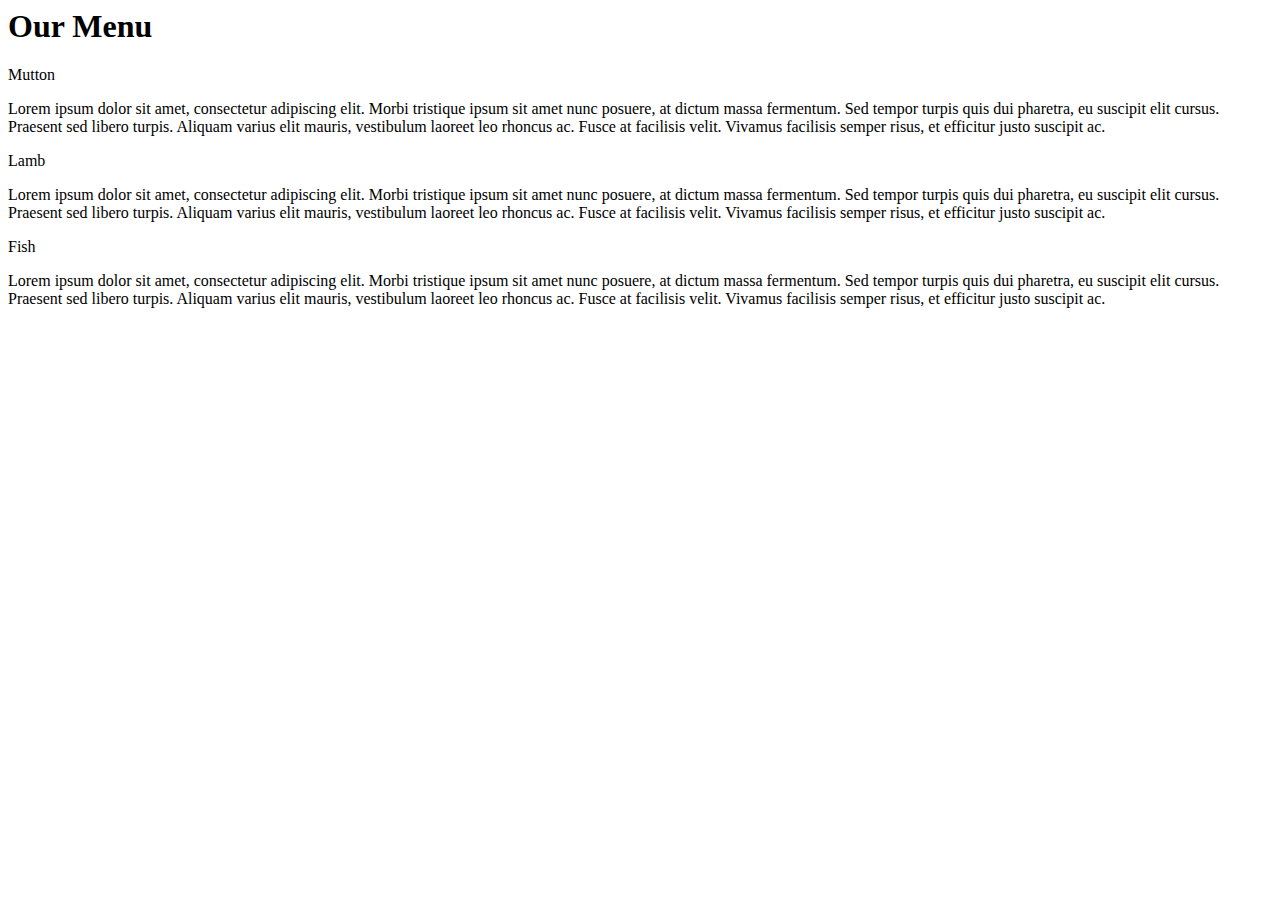
==== module2-solution/index.html @ b64e8961 "Create index.html" ====
<html><head>
<meta charset="utf-8">
</head>

<body>
<h1>Our Menu </h1>
	<section class="column-lg-4 colmn-md-6 colmn-sm-12">
		<div>
			<p class="s1">Mutton</p>
			<p class="content">
			 Lorem ipsum dolor sit amet, consectetur adipiscing elit. Morbi tristique ipsum sit amet nunc posuere, at dictum massa fermentum. Sed tempor turpis quis dui pharetra, eu suscipit elit cursus. Praesent sed libero turpis. Aliquam varius elit mauris, vestibulum laoreet leo rhoncus ac. Fusce at facilisis velit. Vivamus facilisis semper risus, et efficitur justo suscipit ac.
			</p>
		</div>
	</section>
    <section class="column-lg-4 colmn-md-6 colmn-sm-12">
 
		<div>
			<p class="s2">Lamb</p>
			<p class="content">Lorem ipsum dolor sit amet, consectetur adipiscing elit. Morbi tristique ipsum sit amet nunc posuere, at dictum massa fermentum. Sed tempor turpis quis dui pharetra, eu suscipit elit cursus. Praesent sed libero turpis. Aliquam varius elit mauris, vestibulum laoreet leo rhoncus ac. Fusce at facilisis velit. Vivamus facilisis semper risus, et efficitur justo suscipit ac.</p>
		</div>
	</section>
       
	<section class="column-lg-4 colmn-md-12 colmn-sm-12">
	<div>
		<p class="s3">Fish</p>
			<p class="content">Lorem ipsum dolor sit amet, consectetur adipiscing elit. Morbi tristique ipsum sit amet nunc posuere, at dictum massa fermentum. Sed tempor turpis quis dui pharetra, eu suscipit elit cursus. Praesent sed libero turpis. Aliquam varius elit mauris, vestibulum laoreet leo rhoncus ac. Fusce at facilisis velit. Vivamus facilisis semper risus, et efficitur justo suscipit ac.</p>
	</div>




</section></body></html>
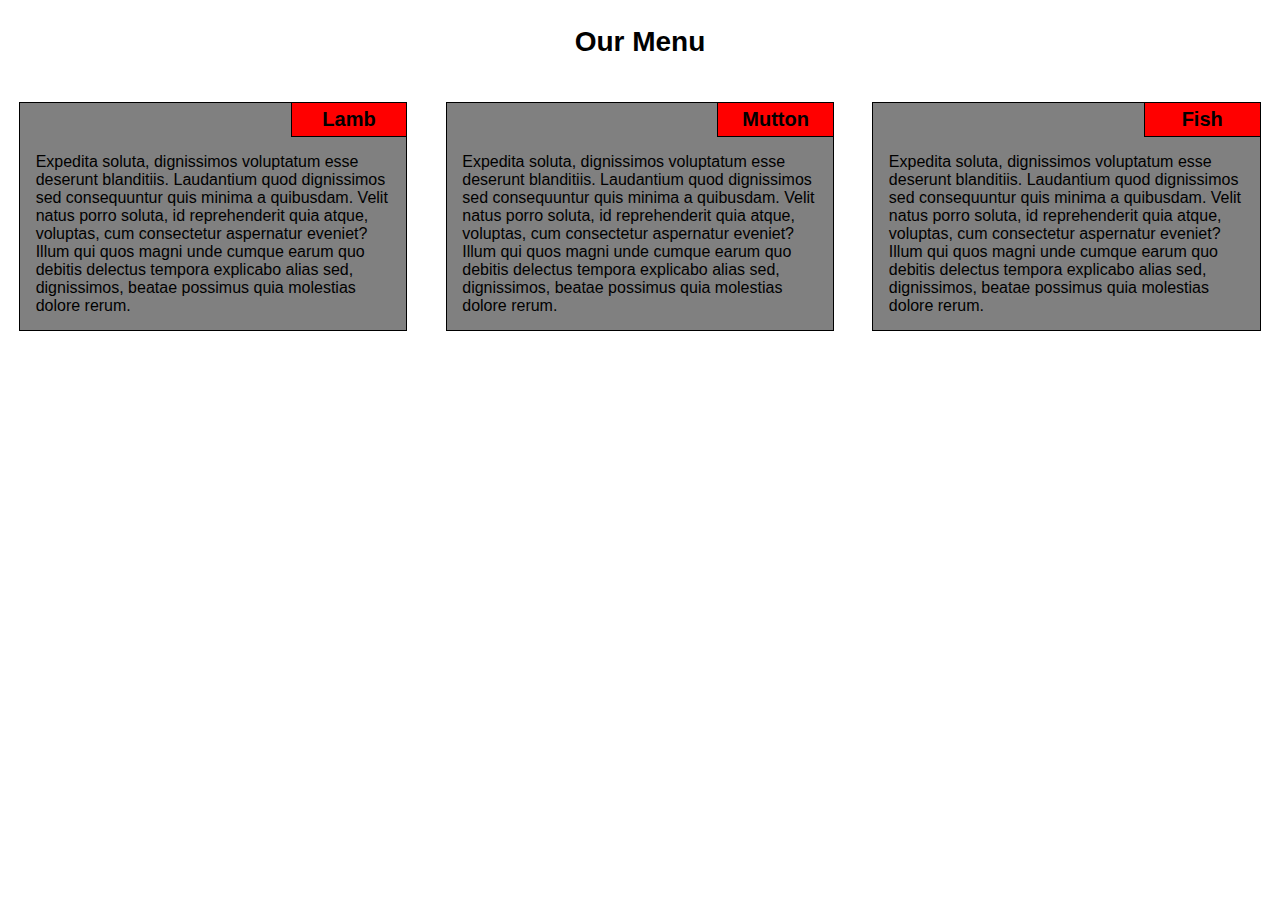
==== commit d44186c7: "Update index.html" ====
--- a/module2-solution/index.html
+++ b/module2-solution/index.html
@@ -1,32 +1,251 @@
-<html><head>
-<meta charset="utf-8">
-</head>
-
-<body>
-<h1>Our Menu </h1>
-	<section class="column-lg-4 colmn-md-6 colmn-sm-12">
-		<div>
-			<p class="s1">Mutton</p>
-			<p class="content">
-			 Lorem ipsum dolor sit amet, consectetur adipiscing elit. Morbi tristique ipsum sit amet nunc posuere, at dictum massa fermentum. Sed tempor turpis quis dui pharetra, eu suscipit elit cursus. Praesent sed libero turpis. Aliquam varius elit mauris, vestibulum laoreet leo rhoncus ac. Fusce at facilisis velit. Vivamus facilisis semper risus, et efficitur justo suscipit ac.
-			</p>
-		</div>
-	</section>
-    <section class="column-lg-4 colmn-md-6 colmn-sm-12">
- 
-		<div>
-			<p class="s2">Lamb</p>
-			<p class="content">Lorem ipsum dolor sit amet, consectetur adipiscing elit. Morbi tristique ipsum sit amet nunc posuere, at dictum massa fermentum. Sed tempor turpis quis dui pharetra, eu suscipit elit cursus. Praesent sed libero turpis. Aliquam varius elit mauris, vestibulum laoreet leo rhoncus ac. Fusce at facilisis velit. Vivamus facilisis semper risus, et efficitur justo suscipit ac.</p>
-		</div>
-	</section>
-       
-	<section class="column-lg-4 colmn-md-12 colmn-sm-12">
-	<div>
-		<p class="s3">Fish</p>
-			<p class="content">Lorem ipsum dolor sit amet, consectetur adipiscing elit. Morbi tristique ipsum sit amet nunc posuere, at dictum massa fermentum. Sed tempor turpis quis dui pharetra, eu suscipit elit cursus. Praesent sed libero turpis. Aliquam varius elit mauris, vestibulum laoreet leo rhoncus ac. Fusce at facilisis velit. Vivamus facilisis semper risus, et efficitur justo suscipit ac.</p>
-	</div>
-
-
-
-
-</section></body></html>
+<html lang="en">
+<style>
+* {
+    margin: 0;
+    padding: 0;
+    box-sizing: border-box;
+    font-family: Arial, Helvetica, sans-serif;
+}
+
+.container {
+    border: 1px solid #000;
+    background-color: grey;
+}
+
+h3 {
+    float: right;
+    width: 30%;
+    padding: 5px 0;
+    text-align: center;
+    border-bottom: 1px solid #000;
+    border-left: 1px solid #000;
+    font-size: 125%;
+    background-color: red;
+}
+
+h1 {
+    padding: 2%;
+    text-align: center;
+    font-size: 175%;
+}
+
+p {
+    padding: 4%;
+    clear: right;
+    font-size: 100%;
+}
+
+/*Style in large screen*/
+@media (min-width: 992px) {
+    .col-lg-1, .col-lg-2, .col-lg-3, .col-lg-4, .col-lg-5, .col-lg-6, .col-lg-7, .col-lg-8, .col-lg-9, .col-lg-10, .col-lg-11, .col-lg-12 {
+        float: left;
+        padding: 1.5%;
+    }
+    
+    .col-lg-1 {
+        width: 8.33%;
+    }
+    
+    .col-lg-2 {
+        width: 16.66%;
+    }
+    
+    .col-lg-3 {
+        width: 25%;
+    }
+    
+    .col-lg-4 {
+        width: 33.33%;
+    }
+    
+    .col-lg-5 {
+        width: 41.66%;
+    }
+    
+    .col-lg-6 {
+        width: 50%;
+    }
+    
+    .col-lg-7 {
+        width: 58.33%;
+    }
+    
+     .col-lg-8 {
+        width: 66.66%;
+    }
+    
+    .col-lg-9 {
+        width: 75%;
+    }
+    
+    .col-lg-10 {
+        width: 83.33%;
+    }
+    
+    .col-lg-11 {
+        width: 91.66%;
+    }
+    
+    .col-lg-12 {
+        width: 100%;
+    }
+}
+
+/*Style in mediam screen (TABLET)*/
+@media (max-width: 991px) and (min-width: 768px) {
+    .col-md-1, .col-md-2, .col-md-3, .col-md-4, .col-md-5, .col-md-6, .col-md-7, .col-md-8, .col-md-9, .col-md-10, .col-md-11, .col-md-12 {
+        float: left;
+        padding: 1.5%;
+    }
+    
+    .col-md-1 {
+        width: 8.33%;
+    }
+    
+    .col-md-2 {
+        width: 16.66%;
+    }
+    
+    .col-md-3 {
+        width: 25%;
+    }
+    
+    .col-md-4 {
+        width: 33.33%;
+    }
+    
+    .col-md-5 {
+        width: 41.66%;
+    }
+    
+    .col-md-6 {
+        width: 50%;
+    }
+    
+    .col-md-7 {
+        width: 58.33%;
+    }
+    
+    .col-md-8 {
+        width: 66.66%;
+    }
+    
+    .col-md-9 {
+        width: 75%;
+    }
+    
+    .col-md-10 {
+        width: 83.33%;
+    }
+    
+    .col-md-11 {
+        width: 91.66%;
+    }
+    
+    .col-md-12 {
+        width: 100%;
+    }
+}
+
+/*style in small screen (phone)*/
+@media (max-width: 767px) {
+    .col-sm-1, .col-sm-2, .col-sm-3, .col-sm-4, .col-sm-5, .col-sm-6, .col-sm-7, .col-sm-8, .col-sm-9, .col-sm-10, .col-sm-11, .col-sm-12 {
+        float: left;
+        padding: 1.5%;
+    }
+    
+    .col-sm-1 {
+        width: 8.33%;
+    }
+    
+    .col-sm-2 {
+        width: 16.66%;
+    }
+    
+    .col-sm-3 {
+        width: 25%;
+    }
+    
+    .col-sm-4 {
+        width: 33.33%;
+    }
+    
+    .col-sm-5 {
+        width: 41.66%;
+    }
+    
+    .col-sm-6 {
+        width: 50%;
+    }
+    
+    .col-sm-7 {
+        width: 58.33%;
+    }
+    
+    .col-sm-8 {
+        width: 66.66%;
+    }
+    
+    .col-sm-9 {
+        width: 75%;
+    }
+    
+    .col-sm-10 {
+        width: 83.33%;
+    }
+    
+    .col-sm-11 {
+        width: 91.66%;
+    }
+    
+    .col-sm-12 {
+        width: 100%;
+    }    
+}
+
+</style>
+    <head>
+        <meta charset="UTF-8">
+        
+        <meta name="view-port" content="width=device-width, initial-scale=1.0">
+        
+        <title>Coursera-Peer-graded-Assignment-Module-2-Coding-Assignment</title>
+        
+        <link rel="stylesheet" href="Css/style.css">
+        <style>
+            
+        </style>
+    </head>
+    <body>
+        <h1>Our Menu</h1>
+        <section class="col-lg-4 col-md-6 col-sm-12">
+            <div  class="container">
+                <h3>Lamb</h3>
+
+                <p>
+                    Expedita soluta, dignissimos voluptatum esse deserunt blanditiis. Laudantium quod dignissimos sed consequuntur quis minima a quibusdam. Velit natus porro soluta, id reprehenderit quia atque, voluptas, cum consectetur aspernatur eveniet? Illum qui quos magni unde cumque earum quo debitis delectus tempora explicabo alias sed, dignissimos, beatae possimus quia molestias dolore rerum.
+                </p>
+            </div>
+        </section>
+        
+        <section class="col-lg-4 col-md-6 col-sm-12">
+            <div class="container">
+                <h3>Mutton</h3>
+
+                <p>
+                    Expedita soluta, dignissimos voluptatum esse deserunt blanditiis. Laudantium quod dignissimos sed consequuntur quis minima a quibusdam. Velit natus porro soluta, id reprehenderit quia atque, voluptas, cum consectetur aspernatur eveniet? Illum qui quos magni unde cumque earum quo debitis delectus tempora explicabo alias sed, dignissimos, beatae possimus quia molestias dolore rerum.
+                </p>
+            </div>
+        </section>
+        
+        <section class="col-lg-4 col-md-12 col-sm-12">
+            <div class="container">
+                <h3>Fish</h3>
+                
+                <p>
+                    Expedita soluta, dignissimos voluptatum esse deserunt blanditiis. Laudantium quod dignissimos sed consequuntur quis minima a quibusdam. Velit natus porro soluta, id reprehenderit quia atque, voluptas, cum consectetur aspernatur eveniet? Illum qui quos magni unde cumque earum quo debitis delectus tempora explicabo alias sed, dignissimos, beatae possimus quia molestias dolore rerum.
+                </p>
+            </div>
+        </section>
+    </body>
+</html>
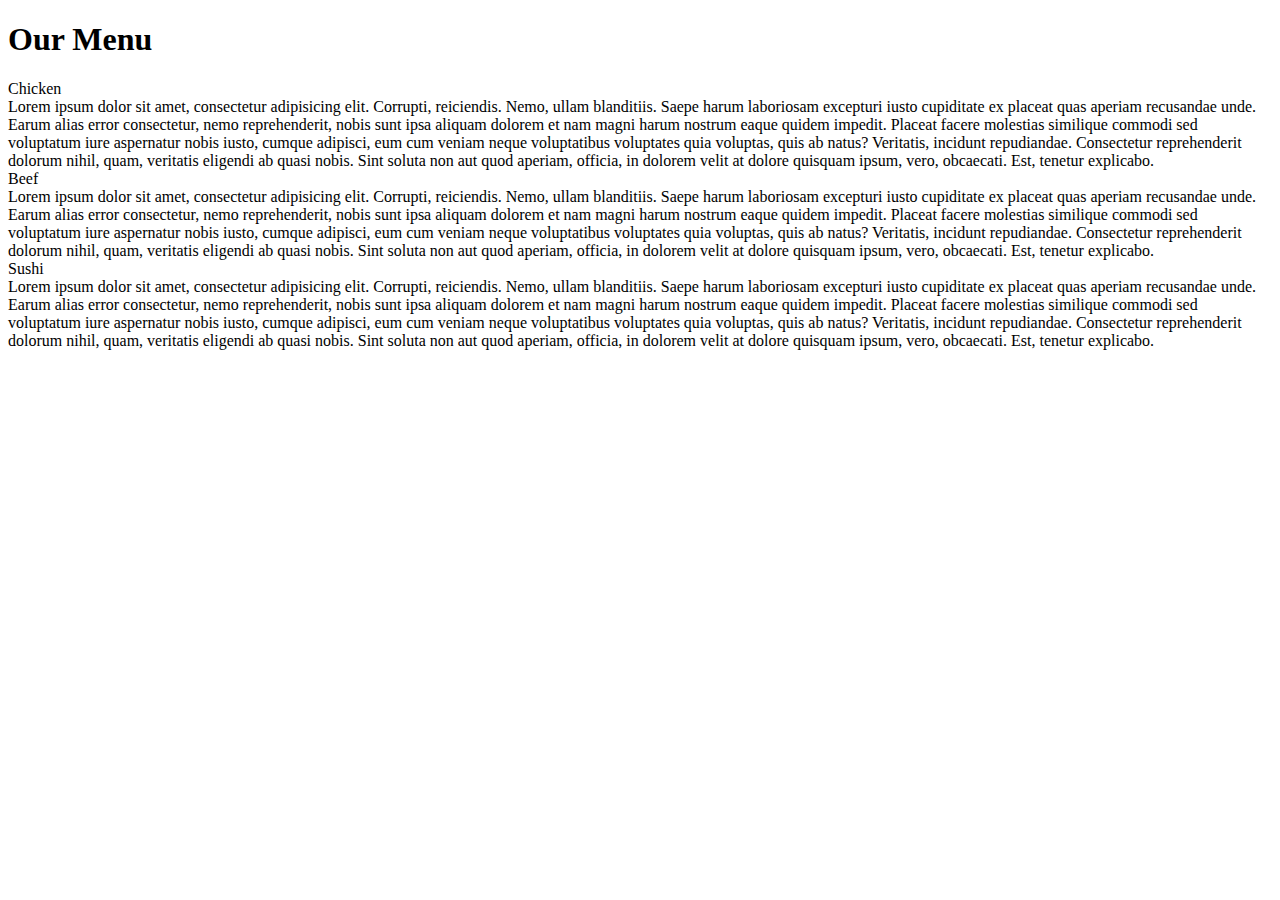
==== commit 899585a5: "Update index.html" ====
--- a/module2-solution/index.html
+++ b/module2-solution/index.html
@@ -1,251 +1,38 @@
+<!DOCTYPE html>
 <html lang="en">
-<style>
-* {
-    margin: 0;
-    padding: 0;
-    box-sizing: border-box;
-    font-family: Arial, Helvetica, sans-serif;
-}
+<head>
+    <meta charset="UTF-8">
+    <title>mod2-solution</title>
+    <meta name="viewport" content="width=device-width, initial-scale=1.0">
+    <link rel="stylesheet" href="./css/style.css" type="text/css">
+</head>
+<body>
+   <div id="header">
+   <h1>Our Menu</h1>
+   </div>
+    <div class="row">
+       <div class="col-lg-3 col-md-2 col-sml-1">
+           <div class="sec">
+            <div id="chicken">Chicken</div>
+                <div class="content">Lorem ipsum dolor sit amet, consectetur adipisicing elit. Corrupti, reiciendis. Nemo, ullam blanditiis. Saepe harum laboriosam excepturi iusto cupiditate ex placeat quas aperiam recusandae unde. Earum alias error consectetur, nemo reprehenderit, nobis sunt ipsa aliquam dolorem et nam magni harum nostrum eaque quidem impedit. Placeat facere molestias similique commodi sed voluptatum iure aspernatur nobis iusto, cumque adipisci, eum cum veniam neque voluptatibus voluptates quia voluptas, quis ab natus? Veritatis, incidunt repudiandae. Consectetur reprehenderit dolorum nihil, quam, veritatis eligendi ab quasi nobis. Sint soluta non aut quod aperiam, officia, in dolorem velit at dolore quisquam ipsum, vero, obcaecati. Est, tenetur explicabo.
+                </div>
+                 </div>
+       </div> 
+        <div class="col-lg-3 col-md-2 col-sml-1">
+            <div class="sec">
+                <div id="beef">Beef</div>
+                <div class="content">Lorem ipsum dolor sit amet, consectetur adipisicing elit. Corrupti, reiciendis. Nemo, ullam blanditiis. Saepe harum laboriosam excepturi iusto cupiditate ex placeat quas aperiam recusandae unde. Earum alias error consectetur, nemo reprehenderit, nobis sunt ipsa aliquam dolorem et nam magni harum nostrum eaque quidem impedit. Placeat facere molestias similique commodi sed voluptatum iure aspernatur nobis iusto, cumque adipisci, eum cum veniam neque voluptatibus voluptates quia voluptas, quis ab natus? Veritatis, incidunt repudiandae. Consectetur reprehenderit dolorum nihil, quam, veritatis eligendi ab quasi nobis. Sint soluta non aut quod aperiam, officia, in dolorem velit at dolore quisquam ipsum, vero, obcaecati. Est, tenetur explicabo.
+                </div>
+            </div>
+        </div>
+        <div class="col-lg-3 col-md-2 col-sml-1">
+            <div class="sec">
+                <div id="sushi">Sushi</div>
+                <div class="content">Lorem ipsum dolor sit amet, consectetur adipisicing elit. Corrupti, reiciendis. Nemo, ullam blanditiis. Saepe harum laboriosam excepturi iusto cupiditate ex placeat quas aperiam recusandae unde. Earum alias error consectetur, nemo reprehenderit, nobis sunt ipsa aliquam dolorem et nam magni harum nostrum eaque quidem impedit. Placeat facere molestias similique commodi sed voluptatum iure aspernatur nobis iusto, cumque adipisci, eum cum veniam neque voluptatibus voluptates quia voluptas, quis ab natus? Veritatis, incidunt repudiandae. Consectetur reprehenderit dolorum nihil, quam, veritatis eligendi ab quasi nobis. Sint soluta non aut quod aperiam, officia, in dolorem velit at dolore quisquam ipsum, vero, obcaecati. Est, tenetur explicabo.
+                </div>
+            </div>
+        </div>
 
-.container {
-    border: 1px solid #000;
-    background-color: grey;
-}
-
-h3 {
-    float: right;
-    width: 30%;
-    padding: 5px 0;
-    text-align: center;
-    border-bottom: 1px solid #000;
-    border-left: 1px solid #000;
-    font-size: 125%;
-    background-color: red;
-}
-
-h1 {
-    padding: 2%;
-    text-align: center;
-    font-size: 175%;
-}
-
-p {
-    padding: 4%;
-    clear: right;
-    font-size: 100%;
-}
-
-/*Style in large screen*/
-@media (min-width: 992px) {
-    .col-lg-1, .col-lg-2, .col-lg-3, .col-lg-4, .col-lg-5, .col-lg-6, .col-lg-7, .col-lg-8, .col-lg-9, .col-lg-10, .col-lg-11, .col-lg-12 {
-        float: left;
-        padding: 1.5%;
-    }
-    
-    .col-lg-1 {
-        width: 8.33%;
-    }
-    
-    .col-lg-2 {
-        width: 16.66%;
-    }
-    
-    .col-lg-3 {
-        width: 25%;
-    }
-    
-    .col-lg-4 {
-        width: 33.33%;
-    }
-    
-    .col-lg-5 {
-        width: 41.66%;
-    }
-    
-    .col-lg-6 {
-        width: 50%;
-    }
-    
-    .col-lg-7 {
-        width: 58.33%;
-    }
-    
-     .col-lg-8 {
-        width: 66.66%;
-    }
-    
-    .col-lg-9 {
-        width: 75%;
-    }
-    
-    .col-lg-10 {
-        width: 83.33%;
-    }
-    
-    .col-lg-11 {
-        width: 91.66%;
-    }
-    
-    .col-lg-12 {
-        width: 100%;
-    }
-}
-
-/*Style in mediam screen (TABLET)*/
-@media (max-width: 991px) and (min-width: 768px) {
-    .col-md-1, .col-md-2, .col-md-3, .col-md-4, .col-md-5, .col-md-6, .col-md-7, .col-md-8, .col-md-9, .col-md-10, .col-md-11, .col-md-12 {
-        float: left;
-        padding: 1.5%;
-    }
-    
-    .col-md-1 {
-        width: 8.33%;
-    }
-    
-    .col-md-2 {
-        width: 16.66%;
-    }
-    
-    .col-md-3 {
-        width: 25%;
-    }
-    
-    .col-md-4 {
-        width: 33.33%;
-    }
-    
-    .col-md-5 {
-        width: 41.66%;
-    }
-    
-    .col-md-6 {
-        width: 50%;
-    }
-    
-    .col-md-7 {
-        width: 58.33%;
-    }
-    
-    .col-md-8 {
-        width: 66.66%;
-    }
-    
-    .col-md-9 {
-        width: 75%;
-    }
-    
-    .col-md-10 {
-        width: 83.33%;
-    }
-    
-    .col-md-11 {
-        width: 91.66%;
-    }
-    
-    .col-md-12 {
-        width: 100%;
-    }
-}
-
-/*style in small screen (phone)*/
-@media (max-width: 767px) {
-    .col-sm-1, .col-sm-2, .col-sm-3, .col-sm-4, .col-sm-5, .col-sm-6, .col-sm-7, .col-sm-8, .col-sm-9, .col-sm-10, .col-sm-11, .col-sm-12 {
-        float: left;
-        padding: 1.5%;
-    }
-    
-    .col-sm-1 {
-        width: 8.33%;
-    }
-    
-    .col-sm-2 {
-        width: 16.66%;
-    }
-    
-    .col-sm-3 {
-        width: 25%;
-    }
-    
-    .col-sm-4 {
-        width: 33.33%;
-    }
-    
-    .col-sm-5 {
-        width: 41.66%;
-    }
-    
-    .col-sm-6 {
-        width: 50%;
-    }
-    
-    .col-sm-7 {
-        width: 58.33%;
-    }
-    
-    .col-sm-8 {
-        width: 66.66%;
-    }
-    
-    .col-sm-9 {
-        width: 75%;
-    }
-    
-    .col-sm-10 {
-        width: 83.33%;
-    }
-    
-    .col-sm-11 {
-        width: 91.66%;
-    }
-    
-    .col-sm-12 {
-        width: 100%;
-    }    
-}
-
-</style>
-    <head>
-        <meta charset="UTF-8">
-        
-        <meta name="view-port" content="width=device-width, initial-scale=1.0">
-        
-        <title>Coursera-Peer-graded-Assignment-Module-2-Coding-Assignment</title>
-        
-        <link rel="stylesheet" href="Css/style.css">
-        <style>
-            
-        </style>
-    </head>
-    <body>
-        <h1>Our Menu</h1>
-        <section class="col-lg-4 col-md-6 col-sm-12">
-            <div  class="container">
-                <h3>Lamb</h3>
-
-                <p>
-                    Expedita soluta, dignissimos voluptatum esse deserunt blanditiis. Laudantium quod dignissimos sed consequuntur quis minima a quibusdam. Velit natus porro soluta, id reprehenderit quia atque, voluptas, cum consectetur aspernatur eveniet? Illum qui quos magni unde cumque earum quo debitis delectus tempora explicabo alias sed, dignissimos, beatae possimus quia molestias dolore rerum.
-                </p>
-            </div>
-        </section>
-        
-        <section class="col-lg-4 col-md-6 col-sm-12">
-            <div class="container">
-                <h3>Mutton</h3>
-
-                <p>
-                    Expedita soluta, dignissimos voluptatum esse deserunt blanditiis. Laudantium quod dignissimos sed consequuntur quis minima a quibusdam. Velit natus porro soluta, id reprehenderit quia atque, voluptas, cum consectetur aspernatur eveniet? Illum qui quos magni unde cumque earum quo debitis delectus tempora explicabo alias sed, dignissimos, beatae possimus quia molestias dolore rerum.
-                </p>
-            </div>
-        </section>
-        
-        <section class="col-lg-4 col-md-12 col-sm-12">
-            <div class="container">
-                <h3>Fish</h3>
-                
-                <p>
-                    Expedita soluta, dignissimos voluptatum esse deserunt blanditiis. Laudantium quod dignissimos sed consequuntur quis minima a quibusdam. Velit natus porro soluta, id reprehenderit quia atque, voluptas, cum consectetur aspernatur eveniet? Illum qui quos magni unde cumque earum quo debitis delectus tempora explicabo alias sed, dignissimos, beatae possimus quia molestias dolore rerum.
-                </p>
-            </div>
-        </section>
-    </body>
+    </div>   
+</body>
 </html>
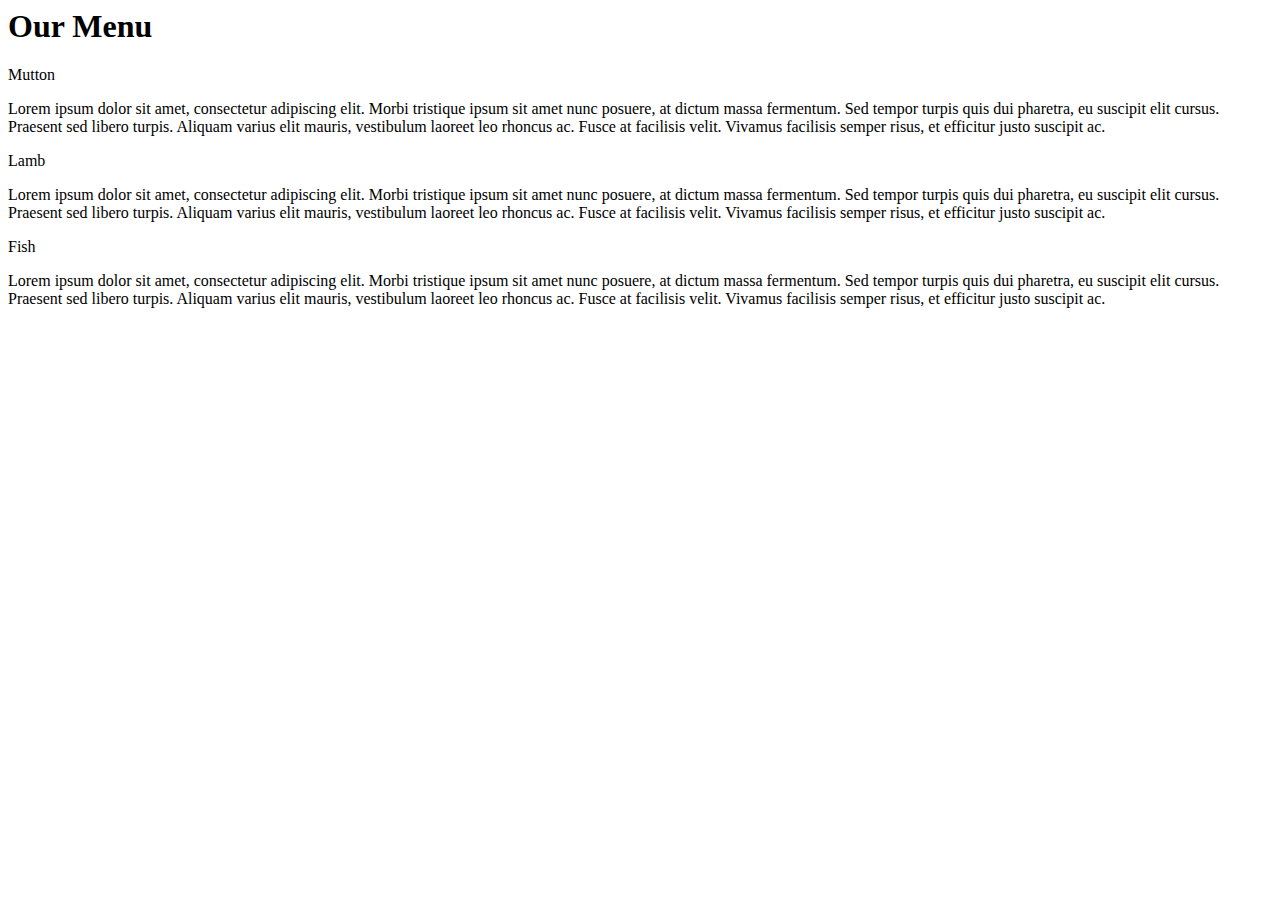
==== commit 5592f228: "Add files via upload" ====
--- a/module2-solution/index.html
+++ b/module2-solution/index.html
@@ -1,38 +1,32 @@
-<!DOCTYPE html>
-<html lang="en">
-<head>
-    <meta charset="UTF-8">
-    <title>mod2-solution</title>
-    <meta name="viewport" content="width=device-width, initial-scale=1.0">
-    <link rel="stylesheet" href="./css/style.css" type="text/css">
-</head>
-<body>
-   <div id="header">
-   <h1>Our Menu</h1>
-   </div>
-    <div class="row">
-       <div class="col-lg-3 col-md-2 col-sml-1">
-           <div class="sec">
-            <div id="chicken">Chicken</div>
-                <div class="content">Lorem ipsum dolor sit amet, consectetur adipisicing elit. Corrupti, reiciendis. Nemo, ullam blanditiis. Saepe harum laboriosam excepturi iusto cupiditate ex placeat quas aperiam recusandae unde. Earum alias error consectetur, nemo reprehenderit, nobis sunt ipsa aliquam dolorem et nam magni harum nostrum eaque quidem impedit. Placeat facere molestias similique commodi sed voluptatum iure aspernatur nobis iusto, cumque adipisci, eum cum veniam neque voluptatibus voluptates quia voluptas, quis ab natus? Veritatis, incidunt repudiandae. Consectetur reprehenderit dolorum nihil, quam, veritatis eligendi ab quasi nobis. Sint soluta non aut quod aperiam, officia, in dolorem velit at dolore quisquam ipsum, vero, obcaecati. Est, tenetur explicabo.
-                </div>
-                 </div>
-       </div> 
-        <div class="col-lg-3 col-md-2 col-sml-1">
-            <div class="sec">
-                <div id="beef">Beef</div>
-                <div class="content">Lorem ipsum dolor sit amet, consectetur adipisicing elit. Corrupti, reiciendis. Nemo, ullam blanditiis. Saepe harum laboriosam excepturi iusto cupiditate ex placeat quas aperiam recusandae unde. Earum alias error consectetur, nemo reprehenderit, nobis sunt ipsa aliquam dolorem et nam magni harum nostrum eaque quidem impedit. Placeat facere molestias similique commodi sed voluptatum iure aspernatur nobis iusto, cumque adipisci, eum cum veniam neque voluptatibus voluptates quia voluptas, quis ab natus? Veritatis, incidunt repudiandae. Consectetur reprehenderit dolorum nihil, quam, veritatis eligendi ab quasi nobis. Sint soluta non aut quod aperiam, officia, in dolorem velit at dolore quisquam ipsum, vero, obcaecati. Est, tenetur explicabo.
-                </div>
-            </div>
-        </div>
-        <div class="col-lg-3 col-md-2 col-sml-1">
-            <div class="sec">
-                <div id="sushi">Sushi</div>
-                <div class="content">Lorem ipsum dolor sit amet, consectetur adipisicing elit. Corrupti, reiciendis. Nemo, ullam blanditiis. Saepe harum laboriosam excepturi iusto cupiditate ex placeat quas aperiam recusandae unde. Earum alias error consectetur, nemo reprehenderit, nobis sunt ipsa aliquam dolorem et nam magni harum nostrum eaque quidem impedit. Placeat facere molestias similique commodi sed voluptatum iure aspernatur nobis iusto, cumque adipisci, eum cum veniam neque voluptatibus voluptates quia voluptas, quis ab natus? Veritatis, incidunt repudiandae. Consectetur reprehenderit dolorum nihil, quam, veritatis eligendi ab quasi nobis. Sint soluta non aut quod aperiam, officia, in dolorem velit at dolore quisquam ipsum, vero, obcaecati. Est, tenetur explicabo.
-                </div>
-            </div>
-        </div>
-
-    </div>   
-</body>
-</html>
+<html><head>
+<meta charset="utf-8">
+</head>
+
+<body>
+<h1>Our Menu </h1>
+	<section class="column-lg-4 colmn-md-6 colmn-sm-12">
+		<div>
+			<p class="s1">Mutton</p>
+			<p class="content">
+			 Lorem ipsum dolor sit amet, consectetur adipiscing elit. Morbi tristique ipsum sit amet nunc posuere, at dictum massa fermentum. Sed tempor turpis quis dui pharetra, eu suscipit elit cursus. Praesent sed libero turpis. Aliquam varius elit mauris, vestibulum laoreet leo rhoncus ac. Fusce at facilisis velit. Vivamus facilisis semper risus, et efficitur justo suscipit ac.
+			</p>
+		</div>
+	</section>
+    <section class="column-lg-4 colmn-md-6 colmn-sm-12">
+ 
+		<div>
+			<p class="s2">Lamb</p>
+			<p class="content">Lorem ipsum dolor sit amet, consectetur adipiscing elit. Morbi tristique ipsum sit amet nunc posuere, at dictum massa fermentum. Sed tempor turpis quis dui pharetra, eu suscipit elit cursus. Praesent sed libero turpis. Aliquam varius elit mauris, vestibulum laoreet leo rhoncus ac. Fusce at facilisis velit. Vivamus facilisis semper risus, et efficitur justo suscipit ac.</p>
+		</div>
+	</section>
+       
+	<section class="column-lg-4 colmn-md-12 colmn-sm-12">
+	<div>
+		<p class="s3">Fish</p>
+			<p class="content">Lorem ipsum dolor sit amet, consectetur adipiscing elit. Morbi tristique ipsum sit amet nunc posuere, at dictum massa fermentum. Sed tempor turpis quis dui pharetra, eu suscipit elit cursus. Praesent sed libero turpis. Aliquam varius elit mauris, vestibulum laoreet leo rhoncus ac. Fusce at facilisis velit. Vivamus facilisis semper risus, et efficitur justo suscipit ac.</p>
+	</div>
+
+
+
+
+</section></body></html>